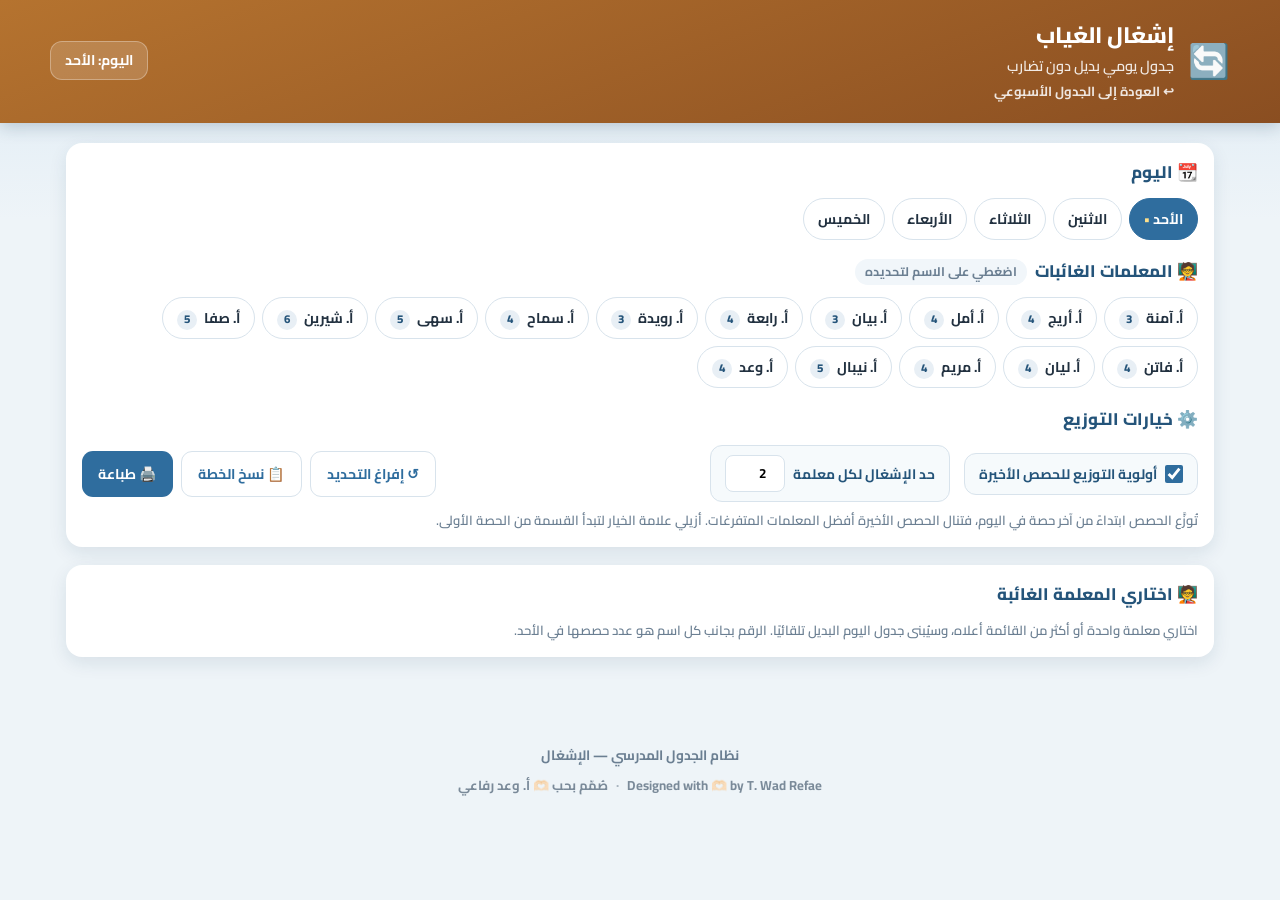
==== cover.html @ 35a3e59e "Add the school timetable system A standalone static site for the weekly timetable:  - index.html — f" ====
<!DOCTYPE html>
<html lang="ar" dir="rtl">
<head>
  <meta charset="UTF-8" />
  <meta name="viewport" content="width=device-width, initial-scale=1.0" />
  <title>إشغال الغياب — جدول اليوم البديل</title>
  <link rel="icon" type="image/png" href="assets/logo.png" />
  <link rel="preconnect" href="https://fonts.googleapis.com" />
  <link rel="preconnect" href="https://fonts.gstatic.com" crossorigin />
  <link href="https://fonts.googleapis.com/css2?family=Cairo:wght@400;600;700;800;900&display=swap" rel="stylesheet" />
  <link rel="stylesheet" href="style.css" />
</head>
<body>

  <header class="site-header cover-header">
    <div class="header-inner">
      <div class="header-logo">🔄</div>
      <div class="header-text">
        <h1>إشغال الغياب</h1>
        <p>جدول يومي بديل دون تضارب</p>
        <a class="back-link" href="index.html">↩ العودة إلى الجدول الأسبوعي</a>
      </div>
      <div class="header-today" id="today-label">—</div>
    </div>
  </header>

  <main class="container">

    <section class="card">
      <div class="card-title">📆 اليوم</div>
      <div id="day-picker" class="chip-row"></div>

      <div class="card-title" style="margin-top:18px">🧑‍🏫 المعلمات الغائبات <span class="count">اضغطي على الاسم لتحديده</span></div>
      <div id="absent-picker" class="chip-row"></div>

      <div class="card-title" style="margin-top:18px">⚙️ خيارات التوزيع</div>
      <div class="options">
        <label class="opt">
          <input type="checkbox" id="opt-last" />
          <span>أولوية التوزيع للحصص الأخيرة</span>
        </label>
        <label class="opt">
          <span>حد الإشغال لكل معلمة</span>
          <input type="number" id="opt-max" min="1" max="7" step="1" />
        </label>
        <div class="opt-actions no-print">
          <button class="btn btn-ghost" id="reset-btn">↺ إفراغ التحديد</button>
          <button class="btn btn-ghost" id="copy-btn">📋 نسخ الخطة</button>
          <button class="btn" id="print-btn">🖨️ طباعة</button>
        </div>
      </div>
      <p class="hint">تُوزَّع الحصص ابتداءً من آخر حصة في اليوم، فتنال الحصص الأخيرة أفضل المعلمات المتفرغات.
      أزيلي علامة الخيار لتبدأ القسمة من الحصة الأولى.</p>
    </section>

    <div id="plan"></div>

  </main>

  <footer class="site-footer">
    نظام الجدول المدرسي — الإشغال
    <div class="credit">
      <span dir="ltr">Designed with 🫶🏻 by T. Wad Refae</span>
      <span class="credit-sep">·</span>
      <span>صُمّم بحب 🫶🏻 أ. وعد رفاعي</span>
    </div>
  </footer>

  <script src="data.js"></script>
  <script src="core.js"></script>
  <script src="cover.js"></script>
</body>
</html>
---- style.css ----
/* ==========================================================
   نظام الجدول المدرسي — التنسيقات
   ========================================================== */

:root {
  --bg:        #eef4f8;
  --surface:   #ffffff;
  --ink:       #223140;
  --muted:     #6b7f92;
  --line:      #d8e3ec;
  --brand:     #2f6d9e;
  --brand-dk:  #24547a;
  --accent:    #d4a531;
  --green:     #3f7d54;
  --radius:    16px;
  --shadow:    0 6px 18px rgba(24, 58, 86, .10);
}

* { box-sizing: border-box; margin: 0; padding: 0; }

html { -webkit-text-size-adjust: 100%; }

body {
  font-family: "Cairo", "Segoe UI", Tahoma, sans-serif;
  background: linear-gradient(180deg, #dceaf4 0%, #eef4f8 220px, #eef4f8 100%);
  color: var(--ink);
  min-height: 100vh;
  line-height: 1.6;
}

/* ===== الرأس ===== */
.site-header {
  background: linear-gradient(160deg, var(--brand), var(--brand-dk));
  color: #fff;
  padding: 18px 16px 20px;
  box-shadow: 0 4px 16px rgba(24, 58, 86, .22);
}
.header-inner {
  max-width: 1180px; margin: 0 auto;
  display: flex; align-items: center; gap: 14px; flex-wrap: wrap;
}
.header-logo { font-size: 2.1rem; line-height: 1; }
.header-text h1 { font-size: 1.4rem; font-weight: 800; }
.header-text p { font-size: .9rem; opacity: .88; font-weight: 600; }
.header-today {
  margin-inline-start: auto;
  background: rgba(255, 255, 255, .16);
  border: 1px solid rgba(255, 255, 255, .3);
  border-radius: 12px; padding: 7px 14px;
  font-size: .88rem; font-weight: 700; white-space: nowrap;
}
.back-link {
  display: inline-block; margin-top: 4px;
  color: #fff; opacity: .85; text-decoration: none;
  font-size: .82rem; font-weight: 700;
}
.back-link:hover { opacity: 1; text-decoration: underline; }

/* ===== الحاوية ===== */
.container { max-width: 1180px; margin: 0 auto; padding: 20px 16px 48px; }

/* ===== التبويبات ===== */
.tabs {
  display: flex; gap: 8px; flex-wrap: wrap;
  background: var(--surface); padding: 8px;
  border-radius: var(--radius); box-shadow: var(--shadow);
  margin-bottom: 18px;
}
.tab {
  flex: 1 1 auto; min-width: 120px;
  border: 0; cursor: pointer; font-family: inherit;
  font-size: .96rem; font-weight: 700; color: var(--muted);
  background: transparent; border-radius: 11px; padding: 11px 10px;
  transition: background .16s ease, color .16s ease;
}
.tab:hover { background: #f1f6fa; color: var(--brand-dk); }
.tab.active { background: var(--brand); color: #fff; }

/* ===== شريط الاختيار ===== */
.toolbar {
  display: flex; gap: 10px; flex-wrap: wrap; align-items: center;
  margin-bottom: 16px;
}
.chip-row { display: flex; gap: 7px; flex-wrap: wrap; }
.chip {
  border: 1.5px solid var(--line); background: var(--surface);
  color: var(--ink); font-family: inherit; font-size: .88rem; font-weight: 700;
  padding: 7px 14px; border-radius: 999px; cursor: pointer;
  transition: all .15s ease;
}
.chip:hover { border-color: var(--brand); color: var(--brand); }
.chip.active { background: var(--brand); border-color: var(--brand); color: #fff; }
.chip.today-chip::after { content: " •"; color: var(--accent); font-weight: 900; }
.chip.active.today-chip::after { color: #ffe08a; }

.btn {
  border: 0; cursor: pointer; font-family: inherit; font-weight: 700;
  font-size: .88rem; padding: 9px 16px; border-radius: 11px;
  background: var(--brand); color: #fff; transition: filter .15s ease;
}
.btn:hover { filter: brightness(1.08); }
.btn-ghost { background: var(--surface); color: var(--brand); border: 1.5px solid var(--line); }
.btn-ghost:hover { border-color: var(--brand); }

.search-box {
  flex: 1 1 200px; min-width: 160px;
  border: 1.5px solid var(--line); border-radius: 11px;
  padding: 9px 14px; font-family: inherit; font-size: .9rem;
  background: var(--surface); color: var(--ink);
}
.search-box:focus { outline: 2px solid var(--brand); outline-offset: 1px; border-color: transparent; }

/* ===== البطاقات ===== */
.card {
  background: var(--surface); border-radius: var(--radius);
  box-shadow: var(--shadow); padding: 16px; margin-bottom: 18px;
}
.card-title {
  font-size: 1.05rem; font-weight: 800; color: var(--brand-dk);
  margin-bottom: 12px; display: flex; align-items: center; gap: 8px;
  flex-wrap: wrap;
}
.card-title .count {
  font-size: .78rem; font-weight: 700; color: var(--muted);
  background: #f1f6fa; padding: 3px 10px; border-radius: 999px;
}

/* ===== الجدول ===== */
.table-wrap { overflow-x: auto; -webkit-overflow-scrolling: touch; border-radius: 12px; }
table.grid {
  width: 100%; border-collapse: collapse; font-size: .87rem;
  min-width: 620px;
}
table.grid th, table.grid td {
  border: 1px solid var(--line); padding: 7px 6px;
  text-align: center; vertical-align: middle;
}
table.grid thead th {
  background: #eaf2f8; color: var(--brand-dk);
  font-weight: 800; font-size: .85rem; white-space: nowrap;
}
table.grid tbody th {
  background: #f6fafc; color: var(--brand-dk); font-weight: 800;
  white-space: nowrap; font-size: .84rem;
}
table.grid tbody tr:nth-child(even) td { background: #fbfdfe; }
table.grid tbody tr td.empty { background: repeating-linear-gradient(45deg, #f7f9fb, #f7f9fb 6px, #f1f5f8 6px, #f1f5f8 12px); }
table.grid tbody tr td.na { background: #eef2f5; }
table.grid tbody tr td.na::after { content: "—"; color: #adbdcb; font-weight: 700; }
table.grid th.is-today, table.grid td.is-today { background: #fff7e3 !important; }
table.grid thead th.is-today { background: #f7e6b8 !important; }

.cell-subject { display: block; font-weight: 800; font-size: .88rem; line-height: 1.35; }
.cell-teacher { display: block; font-size: .76rem; color: var(--muted); font-weight: 700; }

/* ===== الإحصائيات ===== */
.stats { display: grid; grid-template-columns: repeat(auto-fit, minmax(120px, 1fr)); gap: 10px; }
.stat {
  background: #f6fafc; border: 1px solid var(--line);
  border-radius: 12px; padding: 12px 10px; text-align: center;
}
.stat .num { font-size: 1.5rem; font-weight: 900; color: var(--brand); line-height: 1.2; }
.stat .lbl { font-size: .78rem; color: var(--muted); font-weight: 700; }

.tag-list { display: flex; flex-wrap: wrap; gap: 6px; }
.tag {
  background: #f1f6fa; border: 1px solid var(--line); border-radius: 999px;
  padding: 4px 12px; font-size: .8rem; font-weight: 700; color: var(--brand-dk);
}
.tag .n {
  display: inline-block; margin-inline-start: 7px; padding: 0 7px;
  background: var(--brand); color: #fff; border-radius: 999px;
  font-size: .72rem; font-weight: 800; line-height: 1.7;
}
.tag.free { background: #eafaf0; border-color: #bfe6cd; color: #1c6b3c; }
.tag.none { background: #fdeeee; border-color: #f4cccc; color: #a13030; }

/* ===== قائمة الإشغال ===== */
.free-list { display: grid; gap: 10px; }
.free-row {
  display: grid; grid-template-columns: 92px 1fr; gap: 10px; align-items: start;
  border: 1px solid var(--line); border-radius: 12px; padding: 10px 12px; background: #fcfefe;
}
.free-row .p-name { font-weight: 800; color: var(--brand-dk); font-size: .86rem; }

.hint { font-size: .82rem; color: var(--muted); font-weight: 600; margin-top: 8px; }
.scroll-hint { display: none; font-size: .78rem; color: var(--muted); font-weight: 700; margin-top: 8px; text-align: center; }
@media (max-width: 760px) { .scroll-hint { display: block; } }

/* ===== التذييل ===== */
.site-footer {
  text-align: center; color: var(--muted); font-weight: 700;
  font-size: .85rem; padding: 22px 16px 34px;
}
.credit {
  margin-top: 8px; display: flex; flex-wrap: wrap;
  align-items: center; justify-content: center; gap: 8px;
  font-size: .82rem; color: #7a8a99;
}
.credit-sep { opacity: .6; }

/* ===== الجوال ===== */
@media (max-width: 640px) {
  .header-text h1 { font-size: 1.15rem; }
  .header-today { margin-inline-start: 0; width: 100%; text-align: center; }
  .tab { min-width: 0; flex: 1 1 40%; font-size: .88rem; padding: 10px 6px; }
  table.grid { font-size: .8rem; min-width: 540px; }
  .cell-subject { font-size: .81rem; }
  .cell-teacher { font-size: .71rem; }
  .free-row { grid-template-columns: 1fr; }
  .credit-sep { display: none; }
  .credit { flex-direction: column; gap: 2px; }
}

/* ===== الطباعة ===== */
@media print {
  body { background: #fff; }
  .site-header, .tabs, .toolbar, .site-footer, .no-print { display: none !important; }
  .container { padding: 0; max-width: none; }
  .card { box-shadow: none; border: 1px solid #bbb; page-break-inside: avoid; margin-bottom: 10px; }
  .table-wrap { overflow: visible; }
  table.grid { min-width: 0; font-size: .75rem; }
}

/* ==========================================================
   صفحة إشغال الغياب
   ========================================================== */
.cover-header { background: linear-gradient(160deg, #b5732f, #8a4e21); }

.chip.absent-on {
  background: #b23b3b; border-color: #b23b3b; color: #fff;
}
.chip.absent-on .n { background: #fff; color: #b23b3b; }
.chip .n {
  display: inline-block; margin-inline-start: 7px; padding: 0 7px;
  background: #e8eff5; color: var(--brand-dk); border-radius: 999px;
  font-size: .72rem; font-weight: 800; line-height: 1.7;
}

.options { display: flex; flex-wrap: wrap; gap: 14px; align-items: center; }
.opt {
  display: flex; align-items: center; gap: 8px;
  background: #f6fafc; border: 1px solid var(--line); border-radius: 12px;
  padding: 9px 14px; font-size: .86rem; font-weight: 700; color: var(--brand-dk);
  cursor: pointer;
}
.opt input[type="checkbox"] { width: 18px; height: 18px; accent-color: var(--brand); cursor: pointer; }
.opt input[type="number"] {
  width: 60px; border: 1.5px solid var(--line); border-radius: 8px;
  padding: 5px 8px; font-family: inherit; font-weight: 700; text-align: center;
}
.opt-actions { display: flex; gap: 8px; flex-wrap: wrap; margin-inline-start: auto; }

table.grid tbody tr td.swapped { background: #eaf7ef !important; }
table.grid tbody tr td.gap     { background: #fdecec !important; }
table.grid td.swapped .cell-teacher b { color: #1c6b3c; }
table.grid td.swapped .cell-teacher s { color: #a08f8f; }
table.grid td.gap .cell-subject { color: #a13030; }
table.grid td.gap .cell-teacher { color: #a13030; font-weight: 800; }

table.list-table td { text-align: center; }
table.list-table select {
  font-family: inherit; font-size: .84rem; font-weight: 700;
  border: 1.5px solid var(--line); border-radius: 9px;
  padding: 5px 8px; background: #fff; color: var(--ink); max-width: 100%;
}
table.list-table select:focus { outline: 2px solid var(--brand); outline-offset: 1px; }

.pill {
  display: inline-block; border-radius: 999px; padding: 3px 10px;
  font-size: .74rem; font-weight: 800; white-space: nowrap;
}
.pill.ok     { background: #eafaf0; color: #1c6b3c; }
.pill.warn   { background: #fdf3e0; color: #8a5a12; }
.pill.danger { background: #fdeeee; color: #a13030; }
.pill.manual { background: #eef2ff; color: #3b4fa0; margin-inline-start: 6px; }

.danger-text { color: #a13030 !important; font-weight: 700; }

.cover-cta {
  display: flex; align-items: center; gap: 10px; flex-wrap: wrap;
  background: linear-gradient(160deg, #fdf1e2, #fbe6cf);
  border: 1.5px solid #e8c79b; border-radius: var(--radius);
  padding: 14px 16px; margin-bottom: 18px; text-decoration: none; color: #7a4a18;
}
.cover-cta:hover { filter: brightness(1.02); }
.cover-cta .ico { font-size: 1.6rem; }
.cover-cta b { font-size: .98rem; display: block; }
.cover-cta span { font-size: .82rem; opacity: .85; }

@media (max-width: 640px) {
  .opt-actions { margin-inline-start: 0; width: 100%; }
  .opt-actions .btn { flex: 1 1 auto; }
  .options { gap: 10px; }
}

@media print {
  .options, .chip-row, #day-picker, #absent-picker, .cover-cta { display: none !important; }
  table.list-table select { border: 0; appearance: none; }
}

@media (max-width: 640px) {
  table.list-table { min-width: 0 !important; font-size: .76rem; }
  table.list-table th, table.list-table td { padding: 6px 4px; }
  table.list-table select { font-size: .76rem; padding: 4px 5px; }
  table.list-table.hide-absent th:nth-child(4),
  table.list-table.hide-absent td:nth-child(4) { display: none; }
  table.list-table th:nth-child(6),
  table.list-table td:nth-child(6) { display: none; }
  .list-hint { display: none !important; }
}
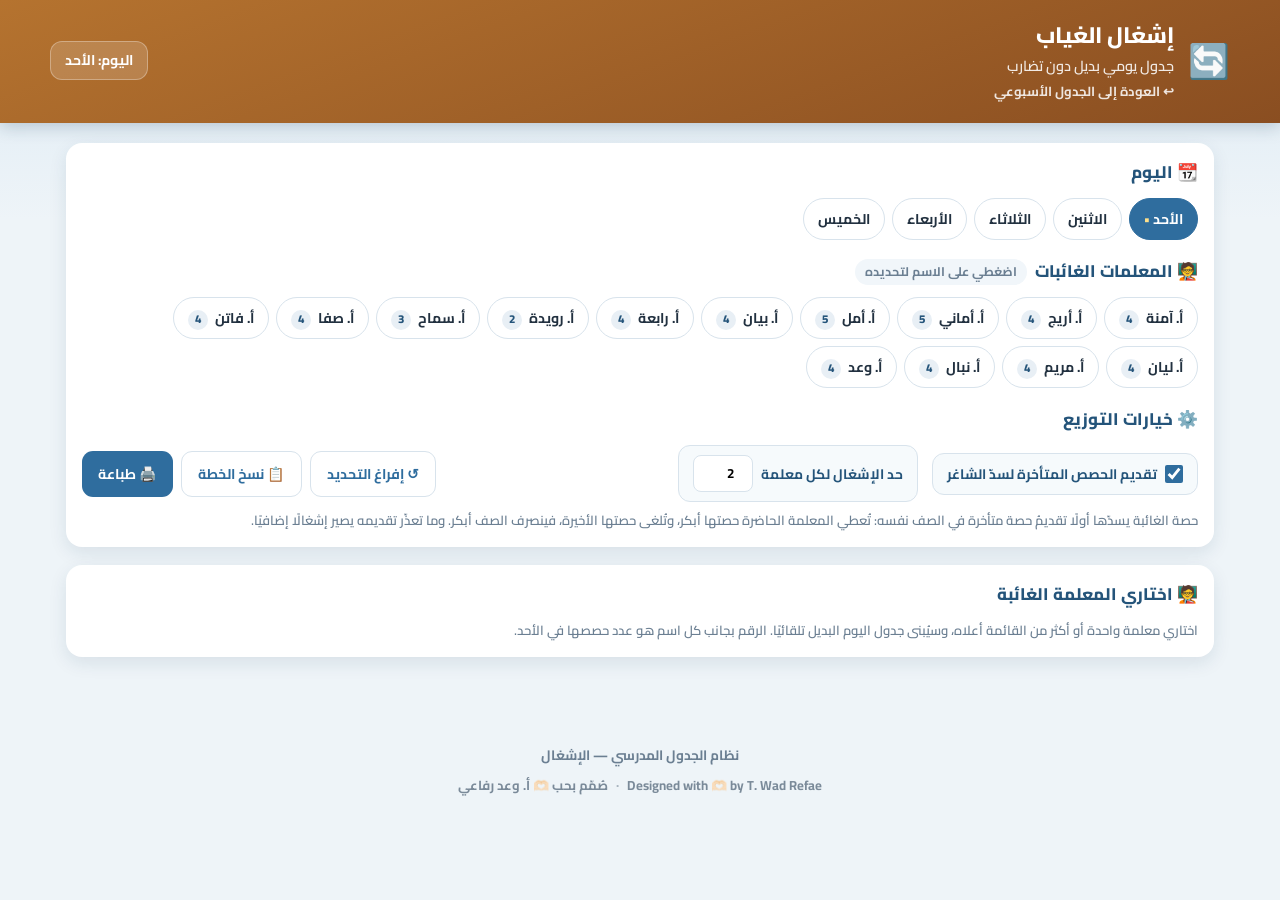
==== commit 59473efa: "Fill absences by moving late lessons earlier, then cover what is left An absent teacher's lesson now" ====
--- a/cover.html
+++ b/cover.html
@@ -36,8 +36,8 @@
       <div class="card-title" style="margin-top:18px">⚙️ خيارات التوزيع</div>
       <div class="options">
         <label class="opt">
-          <input type="checkbox" id="opt-last" />
-          <span>أولوية التوزيع للحصص الأخيرة</span>
+          <input type="checkbox" id="opt-compact" />
+          <span>تقديم الحصص المتأخرة لسدّ الشاغر</span>
         </label>
         <label class="opt">
           <span>حد الإشغال لكل معلمة</span>
@@ -49,8 +49,8 @@
           <button class="btn" id="print-btn">🖨️ طباعة</button>
         </div>
       </div>
-      <p class="hint">تُوزَّع الحصص ابتداءً من آخر حصة في اليوم، فتنال الحصص الأخيرة أفضل المعلمات المتفرغات.
-      أزيلي علامة الخيار لتبدأ القسمة من الحصة الأولى.</p>
+      <p class="hint">حصة الغائبة يسدّها أولًا تقديمُ حصة متأخرة في الصف نفسه: تُعطي المعلمة الحاضرة
+      حصتها أبكر، وتُلغى حصتها الأخيرة، فينصرف الصف أبكر. وما تعذّر تقديمه يصير إشغالًا إضافيًا.</p>
     </section>
 
     <div id="plan"></div>
--- a/style.css
+++ b/style.css
@@ -309,3 +309,15 @@
   table.list-table td:nth-child(6) { display: none; }
   .list-hint { display: none !important; }
 }
+
+/* ===== تقديم الحصص في صفحة الإشغال ===== */
+table.grid tbody tr td.moved { background: #e8f1fd !important; }
+table.grid td.moved .cell-teacher b { color: #1d4f91; }
+table.grid tbody tr td.out {
+  background: repeating-linear-gradient(135deg, #f1f1f1 0 6px, #fafafa 6px 12px) !important;
+}
+table.grid td.out .cell-teacher { color: #8a8a8a; font-weight: 800; }
+.class-changes { display: grid; grid-template-columns: repeat(auto-fill, minmax(260px, 1fr)); gap: 10px; }
+.class-change { border: 1px solid var(--line); border-radius: 12px; padding: 10px 12px; background: var(--surface); }
+.cc-head { display: flex; align-items: center; justify-content: space-between; gap: 8px; margin-bottom: 6px; }
+.class-change ul { margin: 0; padding-inline-start: 18px; font-size: .86rem; line-height: 1.8; }
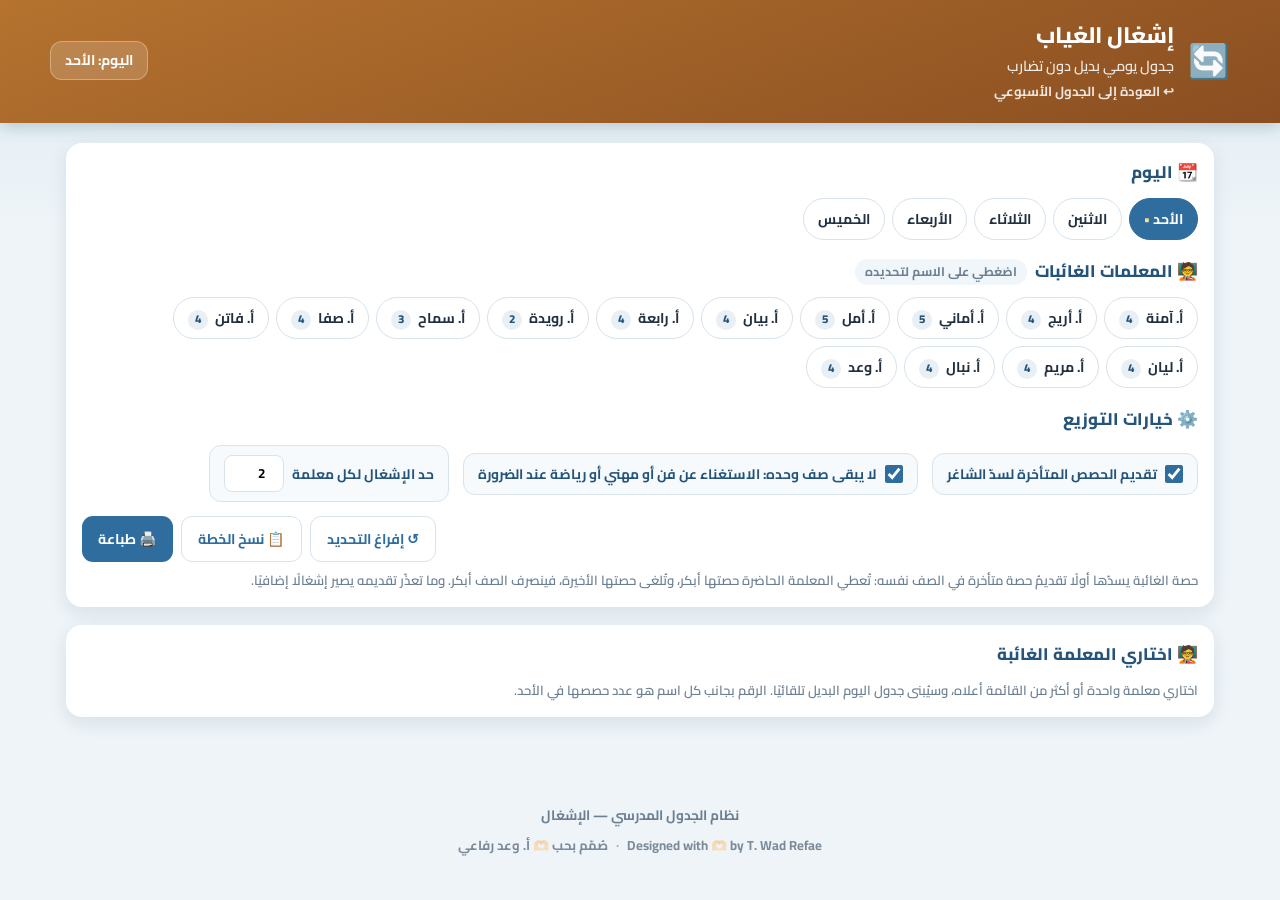
==== commit 16418137: "Do not leave one class alone at the end of the day Moving late lessons forward can send every class " ====
--- a/cover.html
+++ b/cover.html
@@ -40,6 +40,10 @@
           <span>تقديم الحصص المتأخرة لسدّ الشاغر</span>
         </label>
         <label class="opt">
+          <input type="checkbox" id="opt-drop" />
+          <span>لا يبقى صف وحده: الاستغناء عن فن أو مهني أو رياضة عند الضرورة</span>
+        </label>
+        <label class="opt">
           <span>حد الإشغال لكل معلمة</span>
           <input type="number" id="opt-max" min="1" max="7" step="1" />
         </label>
